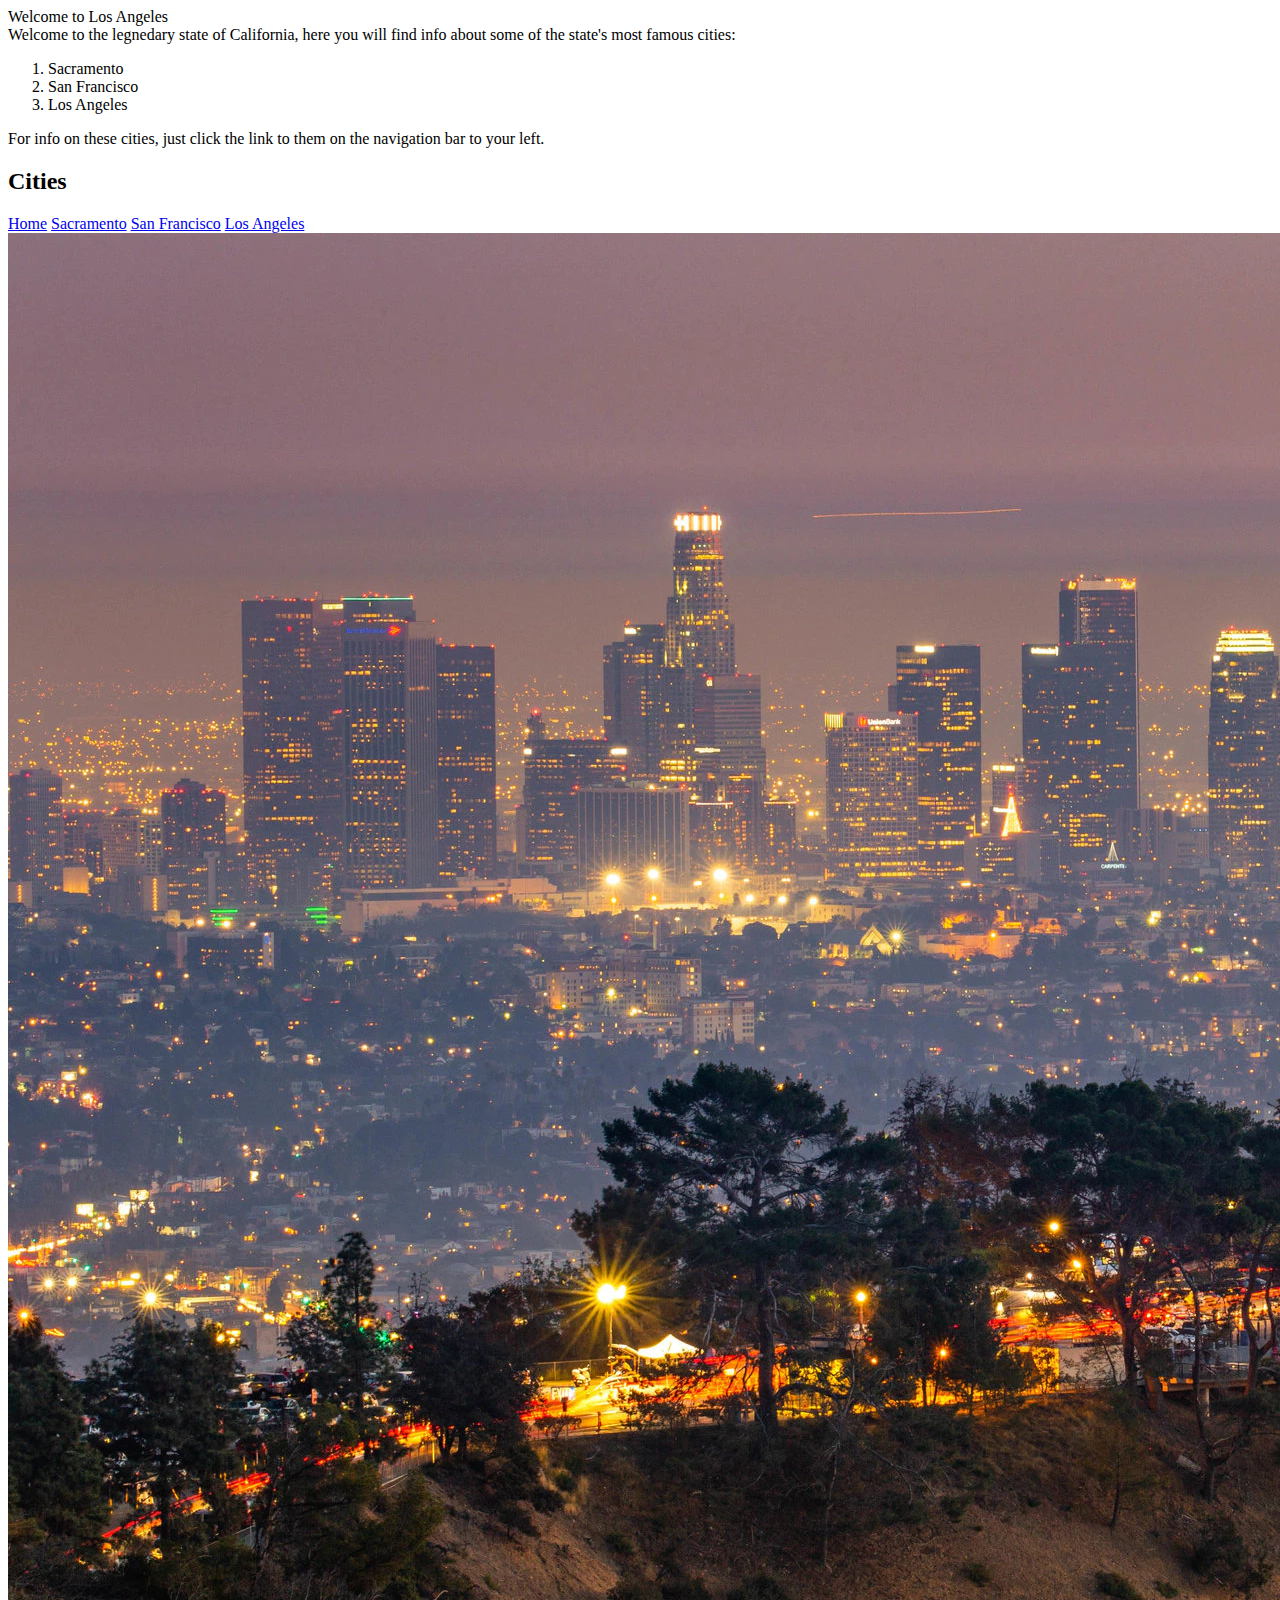
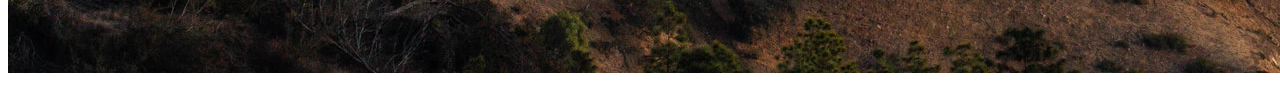
==== la.html @ 6e1a5345 "images added" ====
<!DOCTYPE html>
<html>

<head>
    <title>California Welcome Page</title>
</head>
<header>Welcome to Los Angeles</header>

<body>
    <section>
        Welcome to the legnedary state of California, here you will find info about some of the state's most famous
        cities:
        <aside>
            <ol>
                <li>Sacramento</li>
                <li>San Francisco</li>
                <li>Los Angeles</li>
            </ol>
        </aside>
        For info on these cities, just click the link to them on the navigation bar to your left.
    </section>
    <nav>
        <h2>Cities</h2>
        <a href="main.html">Home</a>
        <a href="sac.html">Sacramento</a>
        <a href="sf.html">San Francisco</a>
        <a href="la.html">Los Angeles</a>
    </nav>
    <img src="Los Angeles.jpg" alt="Los Angeles"></img>
</body>

</html>
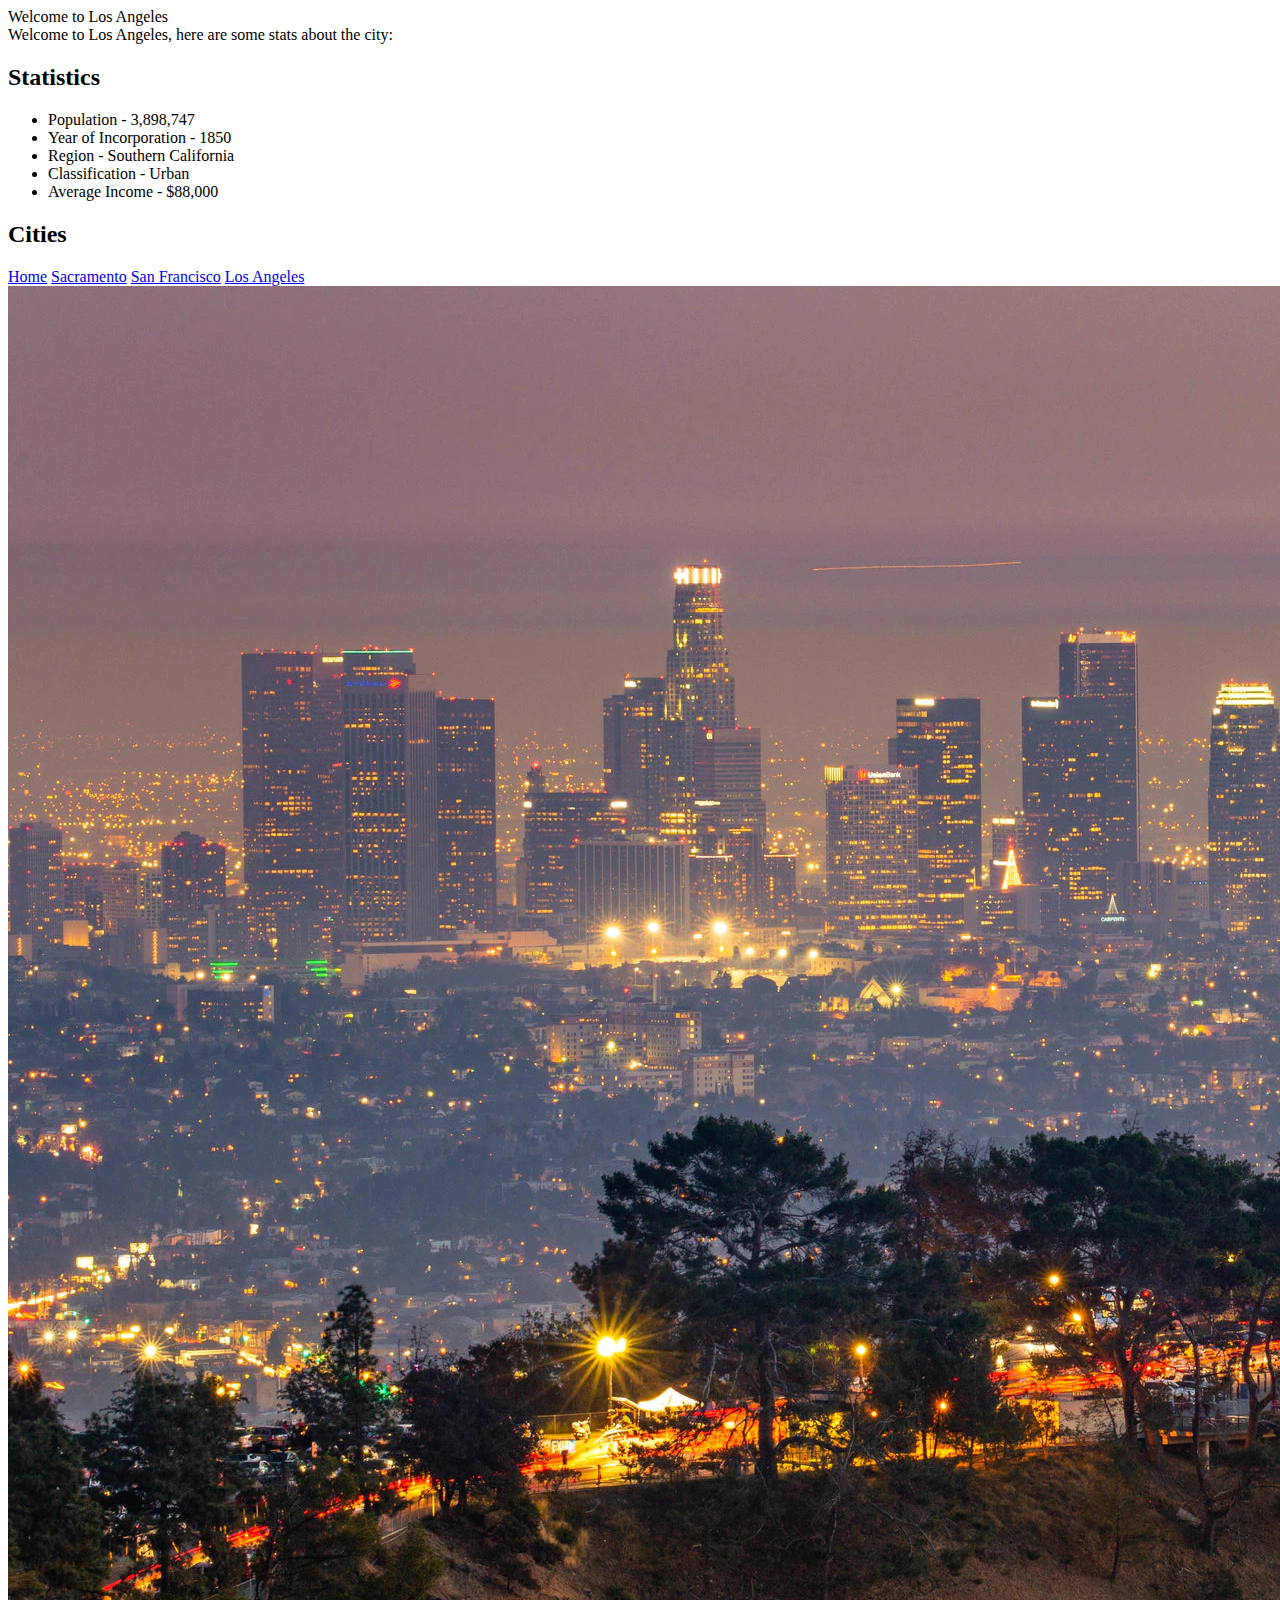
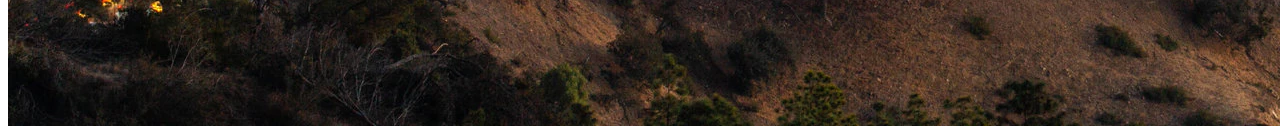
==== commit 0185cb26: "stats added" ====
--- a/la.html
+++ b/la.html
@@ -2,22 +2,23 @@
 <html>
 
 <head>
-    <title>California Welcome Page</title>
+    <title>Los Angeles</title>
 </head>
 <header>Welcome to Los Angeles</header>
 
 <body>
     <section>
-        Welcome to the legnedary state of California, here you will find info about some of the state's most famous
-        cities:
+        Welcome to Los Angeles, here are some stats about the city:
         <aside>
-            <ol>
-                <li>Sacramento</li>
-                <li>San Francisco</li>
-                <li>Los Angeles</li>
-            </ol>
+            <h2>Statistics</h2>
+            <ul>
+                <li>Population - 3,898,747</li>
+                <li>Year of Incorporation - 1850</li>
+                <li>Region - Southern California</li>
+                <li>Classification - Urban</li>
+                <li>Average Income - $88,000</li>
+            </ul>
         </aside>
-        For info on these cities, just click the link to them on the navigation bar to your left.
     </section>
     <nav>
         <h2>Cities</h2>
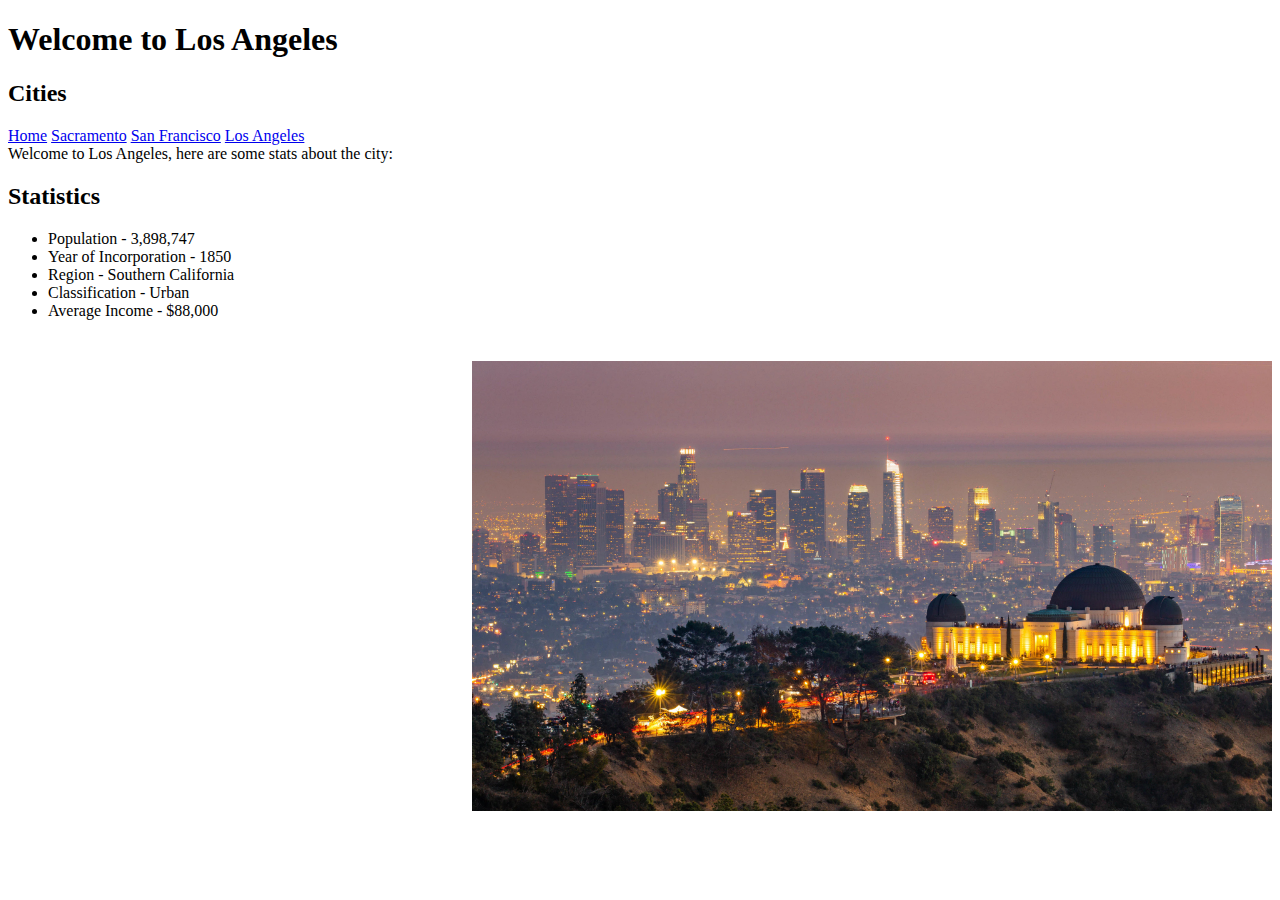
==== commit b2343a2f: "float added" ====
--- a/la.html
+++ b/la.html
@@ -3,10 +3,20 @@
 
 <head>
     <title>Los Angeles</title>
+    <link rel="stylesheet" href="style.css">
 </head>
-<header>Welcome to Los Angeles</header>
+<header>
+    <h1>Welcome to Los Angeles</h1>
+</header>
 
 <body>
+    <nav>
+        <h2>Cities</h2>
+        <a href="main.html" target="_blank">Home</a>
+        <a href="sac.html" target="_blank">Sacramento</a>
+        <a href="sf.html" target="_blank">San Francisco</a>
+        <a href="la.html" target="_blank">Los Angeles</a>
+    </nav>
     <section>
         Welcome to Los Angeles, here are some stats about the city:
         <aside>
@@ -20,14 +30,7 @@
             </ul>
         </aside>
     </section>
-    <nav>
-        <h2>Cities</h2>
-        <a href="main.html">Home</a>
-        <a href="sac.html">Sacramento</a>
-        <a href="sf.html">San Francisco</a>
-        <a href="la.html">Los Angeles</a>
-    </nav>
-    <img src="Los Angeles.jpg" alt="Los Angeles"></img>
+    <img src="Los Angeles.jpg" alt="Los Angeles" class="city-image"></img>
 </body>
 
 </html>--- a/style.css
+++ b/style.css
@@ -0,0 +1,17 @@
+html {
+    font-family: 'Franklin Gothic Medium';
+}
+
+nav a:hover {
+    color: green;
+}
+
+img {
+    height: 500px;
+    width: 800px;
+    object-fit: contain;
+}
+
+.city-image{
+    float: right;
+}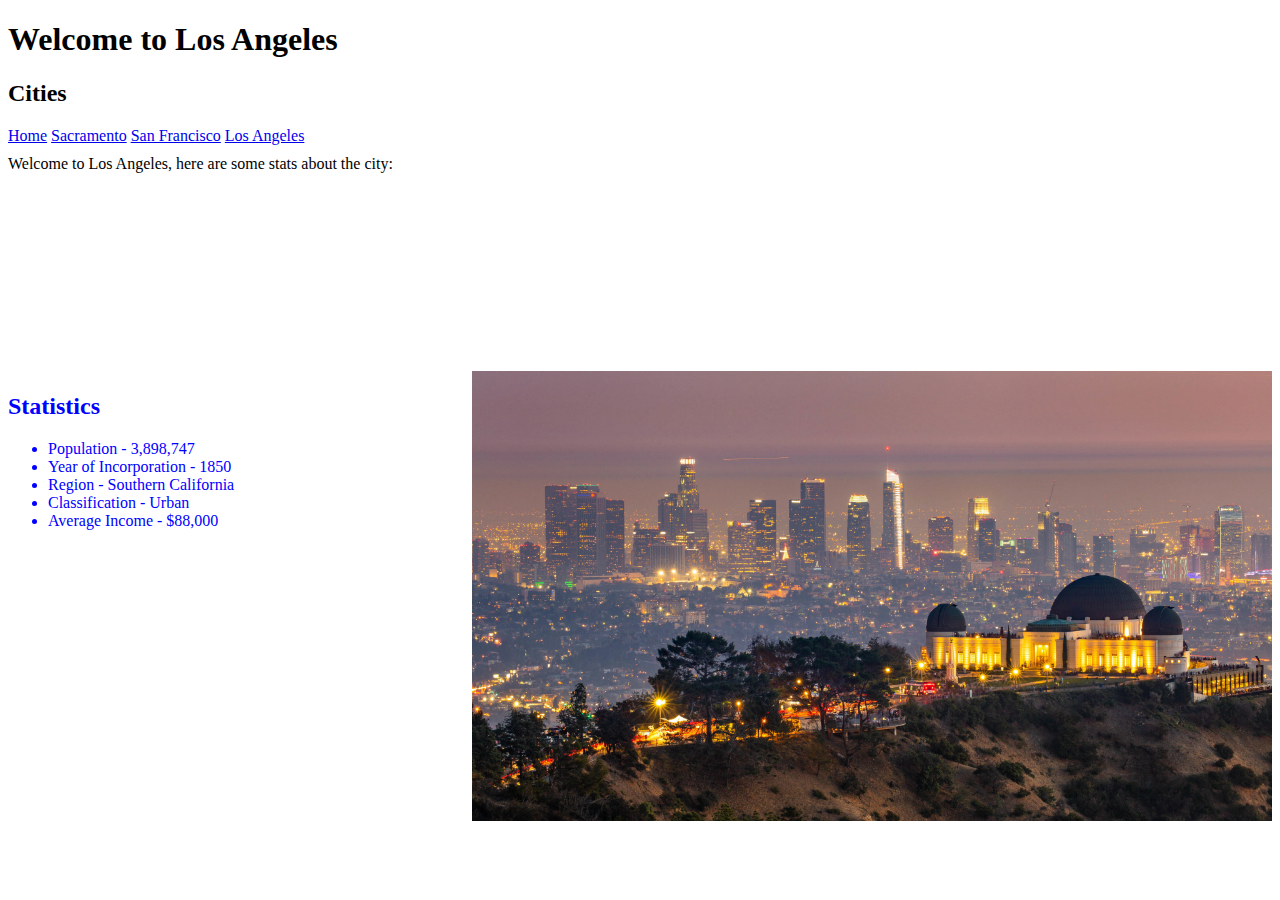
==== commit c2b6ff86: "css done" ====
--- a/la.html
+++ b/la.html
@@ -19,7 +19,7 @@
     </nav>
     <section>
         Welcome to Los Angeles, here are some stats about the city:
-        <aside>
+        <aside class="city-aside">
             <h2>Statistics</h2>
             <ul>
                 <li>Population - 3,898,747</li>
--- a/style.css
+++ b/style.css
@@ -12,6 +12,32 @@
     object-fit: contain;
 }
 
-.city-image{
+.city-image {
     float: right;
+}
+
+.city-aside {
+    position: relative;
+    top: 200px;
+    color: blue;
+}
+
+nav {
+    margin-bottom: 10px;
+}
+
+#infoForm {
+    margin: 10px 10px 10px 10px;
+}
+
+table,
+th,
+td {
+    border: 5px solid black;
+}
+
+#map {
+    position: absolute;
+    top: 150px;
+    left: 800px;
 }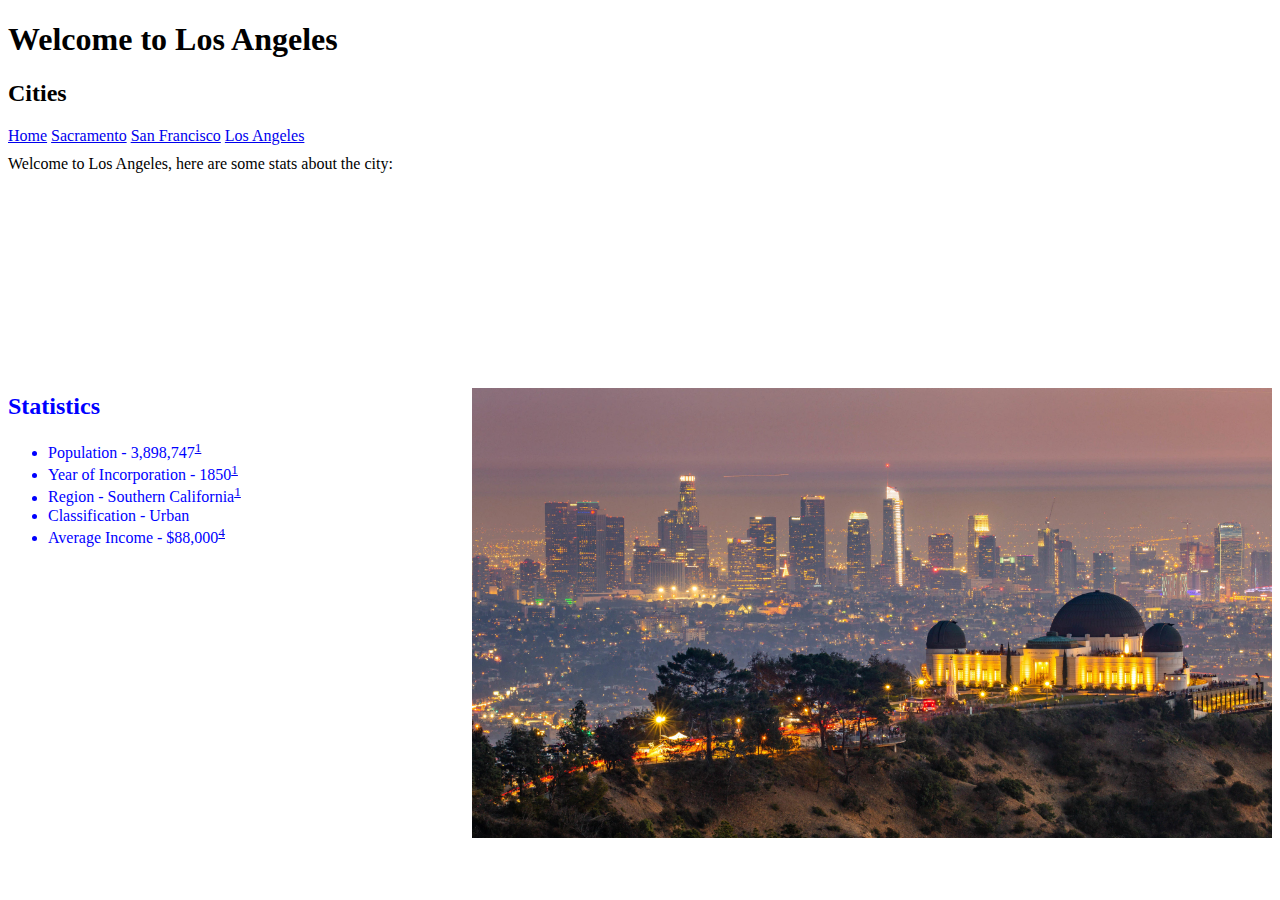
==== commit 3b4f6d60: "finished" ====
--- a/la.html
+++ b/la.html
@@ -22,11 +22,11 @@
         <aside class="city-aside">
             <h2>Statistics</h2>
             <ul>
-                <li>Population - 3,898,747</li>
-                <li>Year of Incorporation - 1850</li>
-                <li>Region - Southern California</li>
+                <li>Population - 3,898,747<sup><a href="sources.html">1</a></sup></li>
+                <li>Year of Incorporation - 1850<sup><a href="sources.html">1</a></sup></li>
+                <li>Region - Southern California<sup><a href="sources.html">1</a></sup></li>
                 <li>Classification - Urban</li>
-                <li>Average Income - $88,000</li>
+                <li>Average Income - $88,000<sup><a href="sources.html">4</a></sup></li>
             </ul>
         </aside>
     </section>
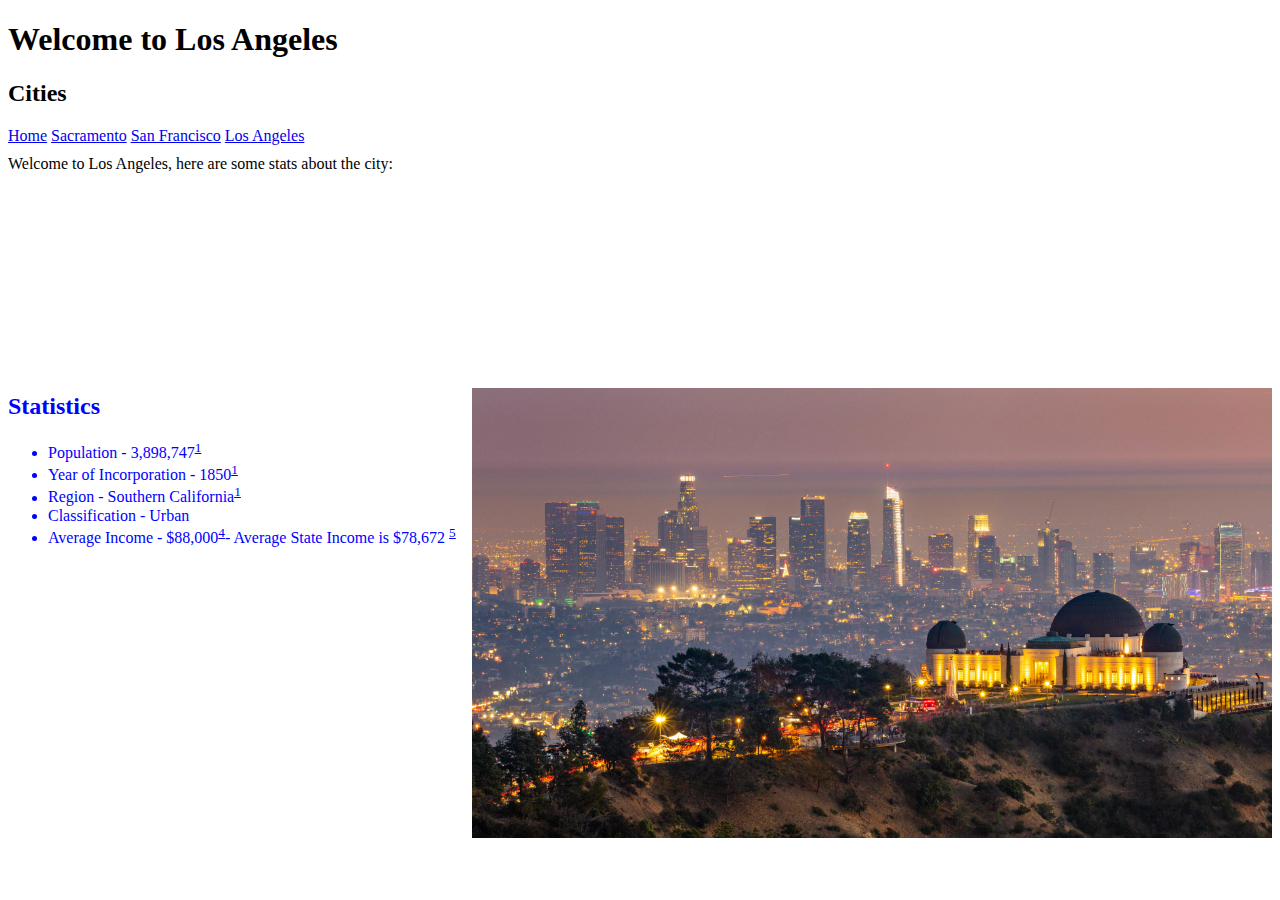
==== commit 323edb37: "revisions finished" ====
--- a/la.html
+++ b/la.html
@@ -12,7 +12,7 @@
 <body>
     <nav>
         <h2>Cities</h2>
-        <a href="main.html" target="_blank">Home</a>
+        <a href="index.html" target="_blank">Home</a>
         <a href="sac.html" target="_blank">Sacramento</a>
         <a href="sf.html" target="_blank">San Francisco</a>
         <a href="la.html" target="_blank">Los Angeles</a>
@@ -26,7 +26,7 @@
                 <li>Year of Incorporation - 1850<sup><a href="sources.html">1</a></sup></li>
                 <li>Region - Southern California<sup><a href="sources.html">1</a></sup></li>
                 <li>Classification - Urban</li>
-                <li>Average Income - $88,000<sup><a href="sources.html">4</a></sup></li>
+                <li>Average Income - $88,000<sup><a href="sources.html">4</a></sup>- Average State Income is $78,672 <sup><a href="sources.html">5</a></sup></li>
             </ul>
         </aside>
     </section>
